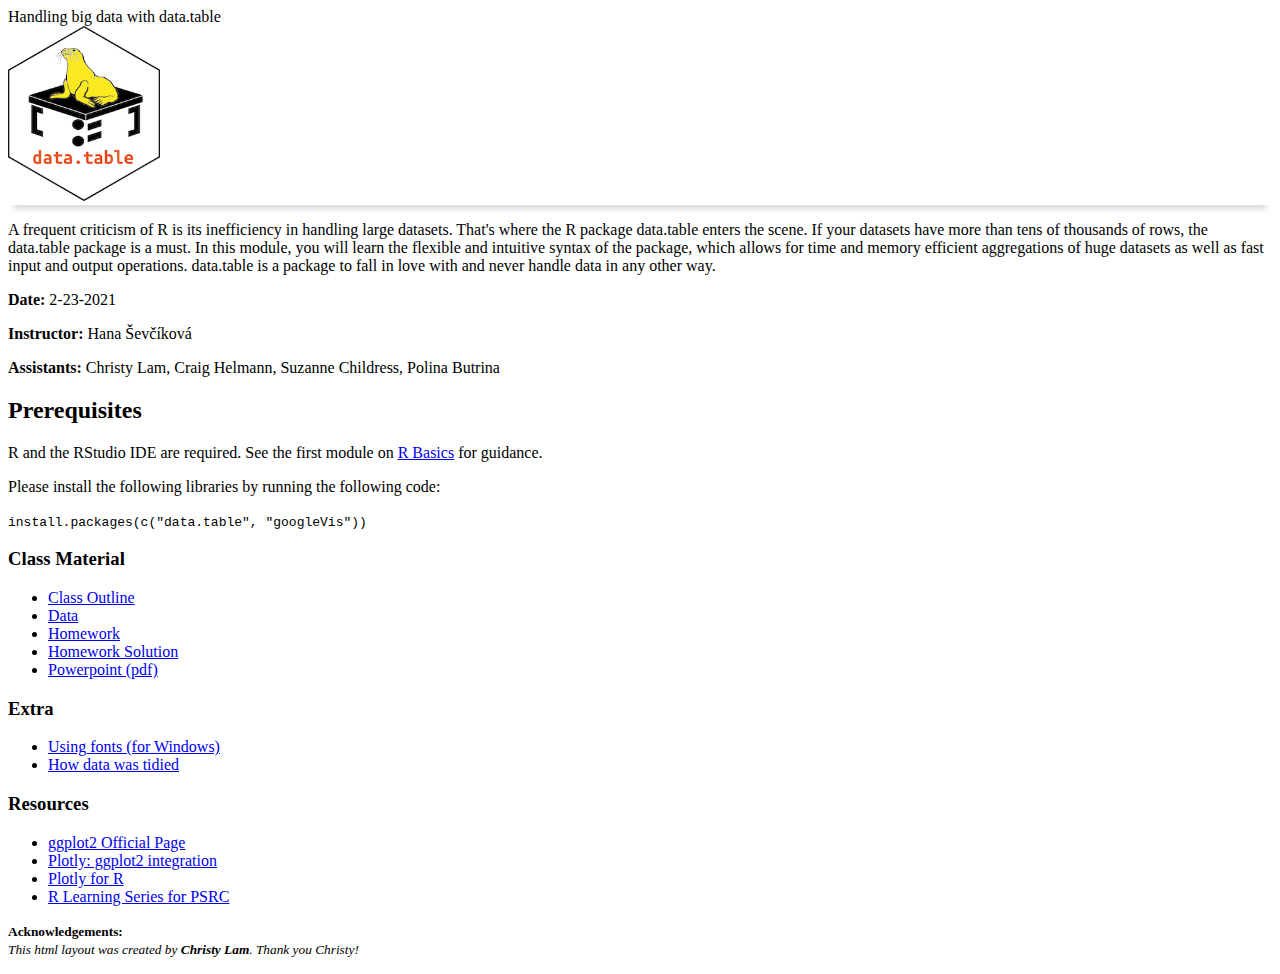
==== index.html @ 38835d44 "initial commit" ====
<!DOCTYPE html>
<html lang="en">

<head>
    <meta charset="UTF-8">
    <meta name="viewport" content="width=device-width, initial-scale=1.0">
    <link rel="stylesheet" href="https://cdn.jsdelivr.net/npm/bootstrap@4.5.3/dist/css/bootstrap.min.css" integrity="sha384-TX8t27EcRE3e/ihU7zmQxVncDAy5uIKz4rEkgIXeMed4M0jlfIDPvg6uqKI2xXr2" crossorigin="anonymous">
    <link rel="stylesheet" type="text/css" href="styles.css">
    <title>Handling big data with data.table</title>
</head>

<body>
    <div class="container">
        <header class="mb-5 one-edge-shadow">
            <div class="d-flex justify-content-between align-items-center py-3">
                <div class=display-4>Handling big data with data.table</div>
                <img width=12% src="images/logo.png" alt="data.table logo">
            </div>
        </header>
        <main>
            <div class="row">
                <div class="col-sm-4">
                    <div class="container">                    
                      <p class="lead">
			A frequent criticism of R is its inefficiency in handling large datasets. That's where the R package data.table enters the scene. If your datasets have more than tens of thousands of rows, the data.table package is a must. In this module, you will learn the flexible and intuitive syntax of the package, which allows for time and memory efficient aggregations of huge datasets as well as fast input and output operations. data.table is a package to fall in love with and never handle data in any other way.
                    </p>
                </div>
                </div>
                <div class="col-sm-8">
                    <div class="container">
                        <div class="row">
                            <section>
                                <p class="mb-0"><b>Date: </b>2-23-2021</p>
                                <p class="mb-0"><b>Instructor: </b>Hana Ševčíková</p>
                                <p><b>Assistants: </b>Christy Lam, Craig Helmann, Suzanne Childress, Polina Butrina</p>
                            </section>
                            <section>
                                <h2>Prerequisites</h2>
                                <p>
                                    R and the RStudio IDE are required. See the first module on
                                    <a href="https://psrc.github.io/r-basics-I/00-index.html" target="_blank">R Basics</a> for guidance.
                                </p>
                                <p>
                                    Please install the following libraries by running the following code:
                                <div class="d-flex justify-content-left">
                                    <code>install.packages(c("data.table", "googleVis"))</code>             
                                </div>
                                </p>
                            </section>
                        </div>
                        <div class="row">
                            <div class="col">
                                <section>
                                    <h3>Class Material</h3>
                                    <ul>
                                        <li>
                                            <a href="content/class_outline.html" target="_blank">Class Outline</a>
                                        </li>
                                        <li>
                                            <a href="https://github.com/psrc/intro-ggplot2/raw/main/data/ofm_april1_population_final_tidied.xlsx">Data</a>
                                        </li>
                                        <li>
                                            <a href="content/homework.html" data-toggle="tooltip" title="Have you done your homework?">Homework</a>
                                        </li>
                                        <li>
                                            <a href="content/homework_solution.html" data-toggle="tooltip" title="Answers and some extra notes">Homework Solution</a>
                                        </li>
                                        <li>
                                            <a href="https://github.com/psrc/intro-ggplot2/raw/main/content/intro_ggplot2.pdf">Powerpoint (pdf)</a>
                                        </li>
                                    </ul>
                                    <h3>Extra</h3>
                                    <ul>
                                        <li>
                                            <a href="content/using_fonts.html" target="_blank">Using fonts (for Windows)</a>
                                        </li>
                                        <li>
                                            <a href="content/tidy_wrangle_data.html" target="_blank">How data was tidied</a>
                                        </li>
                                    </ul>
                                </section>
                            </div>
                            <div class="col">
                                <section>
                                    <h3>Resources</h3>
                                    <ul>
                                        <li>
                                            <a href="https://ggplot2.tidyverse.org/" target="_blank">ggplot2 Official Page</a>
                                        </li>
                                        <li>
                                            <a href="https://plotly.com/ggplot2/" target="_blank">Plotly: ggplot2 integration</a>
                                        </li>
                                        <li>
                                            <a href="https://plotly.com/r/" target="_blank">Plotly for R</a>
                                        </li>
                                        <li>
                                            <a href="https://psrc.github.io/r-basics-I/" target="_blank">R Learning Series for PSRC</a>
                                        </li>
                                    </ul>
                                </section>
                            </div>
                        </div>
                </div>
                </div>
            </div>
	    <div class="row">
	      <p>
		<small><b>Acknowledgements:</b> <br/><i>This html layout was created by <b>Christy Lam</b>. Thank you Christy!</i></small>
		</p>
	    </div>
        </main>
    </div>
    <script src="https://code.jquery.com/jquery-3.5.1.slim.min.js" integrity="sha384-DfXdz2htPH0lsSSs5nCTpuj/zy4C+OGpamoFVy38MVBnE+IbbVYUew+OrCXaRkfj" crossorigin="anonymous"></script>
    <script src="https://cdn.jsdelivr.net/npm/popper.js@1.16.1/dist/umd/popper.min.js" integrity="sha384-9/reFTGAW83EW2RDu2S0VKaIzap3H66lZH81PoYlFhbGU+6BZp6G7niu735Sk7lN" crossorigin="anonymous"></script>
    <script src="https://cdn.jsdelivr.net/npm/bootstrap@4.5.3/dist/js/bootstrap.min.js" integrity="sha384-w1Q4orYjBQndcko6MimVbzY0tgp4pWB4lZ7lr30WKz0vr/aWKhXdBNmNb5D92v7s" crossorigin="anonymous"></script>
    <script>
        $( document ).ready(function() {
            $('[data-toggle="tooltip"]').tooltip({'placement': 'left'});
        });
        </script>
</body>

</html>
---- styles.css ----
.one-edge-shadow {
    -webkit-box-shadow: 0 10px 6px -6px rgb(128,128,128, .3);
       -moz-box-shadow: 0 10px 6px -6px rgb(128,128,128, .3);
            box-shadow: 0 10px 6px -6px rgb(128,128,128, .3)y;
}
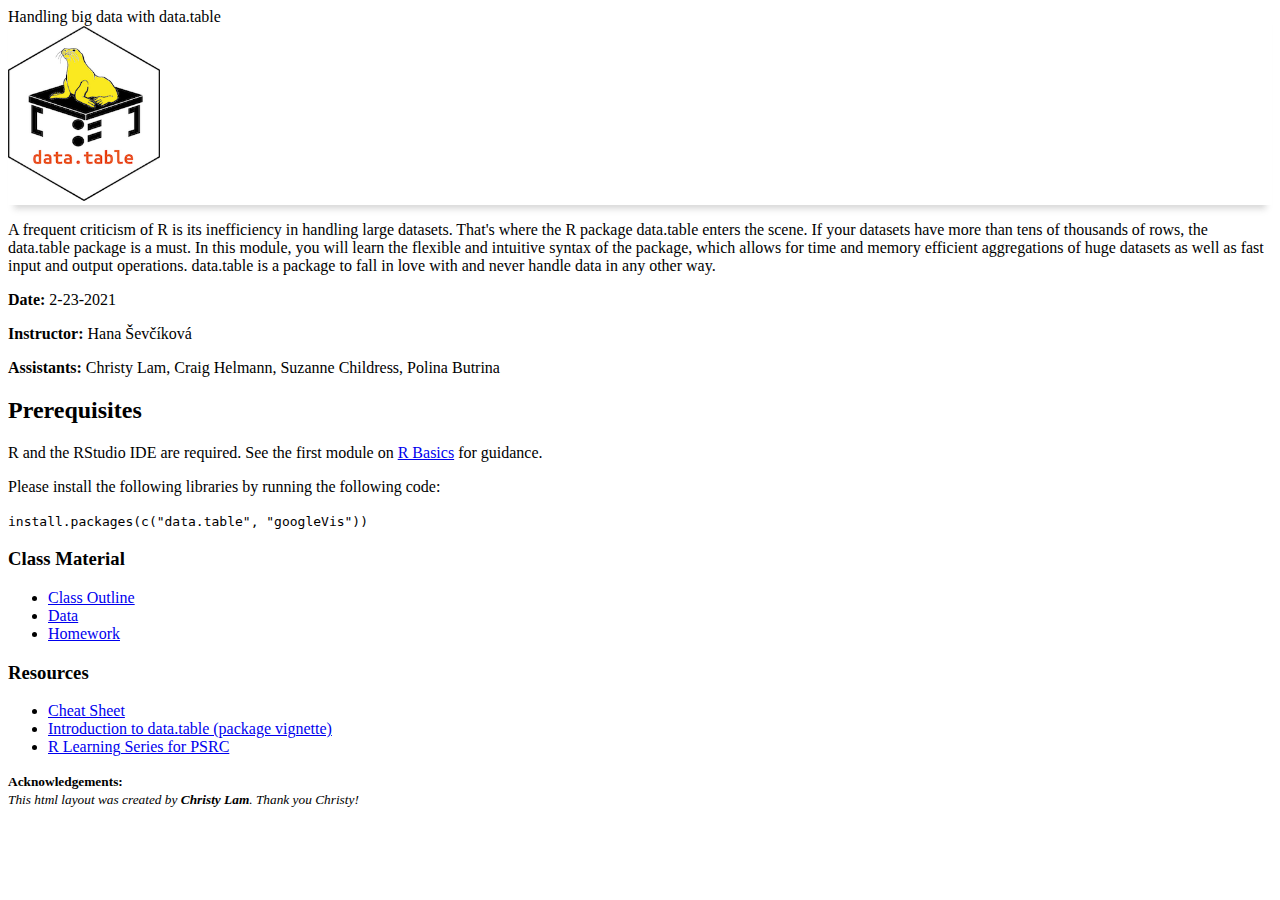
==== commit bfdaf02d: "class edited" ====
--- a/index.html
+++ b/index.html
@@ -62,21 +62,9 @@
                                         <li>
                                             <a href="content/homework.html" data-toggle="tooltip" title="Have you done your homework?">Homework</a>
                                         </li>
-                                        <li>
+                                        <!--<li>
                                             <a href="content/homework_solution.html" data-toggle="tooltip" title="Answers and some extra notes">Homework Solution</a>
-                                        </li>
-                                        <li>
-                                            <a href="https://github.com/psrc/intro-ggplot2/raw/main/content/intro_ggplot2.pdf">Powerpoint (pdf)</a>
-                                        </li>
-                                    </ul>
-                                    <h3>Extra</h3>
-                                    <ul>
-                                        <li>
-                                            <a href="content/using_fonts.html" target="_blank">Using fonts (for Windows)</a>
-                                        </li>
-                                        <li>
-                                            <a href="content/tidy_wrangle_data.html" target="_blank">How data was tidied</a>
-                                        </li>
+                                        </li>-->
                                     </ul>
                                 </section>
                             </div>
@@ -85,13 +73,10 @@
                                     <h3>Resources</h3>
                                     <ul>
                                         <li>
-                                            <a href="https://ggplot2.tidyverse.org/" target="_blank">ggplot2 Official Page</a>
+                                            <a href="https://raw.githubusercontent.com/rstudio/cheatsheets/master/datatable.pdf" target="_blank">Cheat Sheet</a>
                                         </li>
                                         <li>
-                                            <a href="https://plotly.com/ggplot2/" target="_blank">Plotly: ggplot2 integration</a>
-                                        </li>
-                                        <li>
-                                            <a href="https://plotly.com/r/" target="_blank">Plotly for R</a>
+                                            <a href="https://cran.r-project.org/web/packages/data.table/vignettes/datatable-intro.html" target="_blank">Introduction to data.table (package vignette)</a>
                                         </li>
                                         <li>
                                             <a href="https://psrc.github.io/r-basics-I/" target="_blank">R Learning Series for PSRC</a>
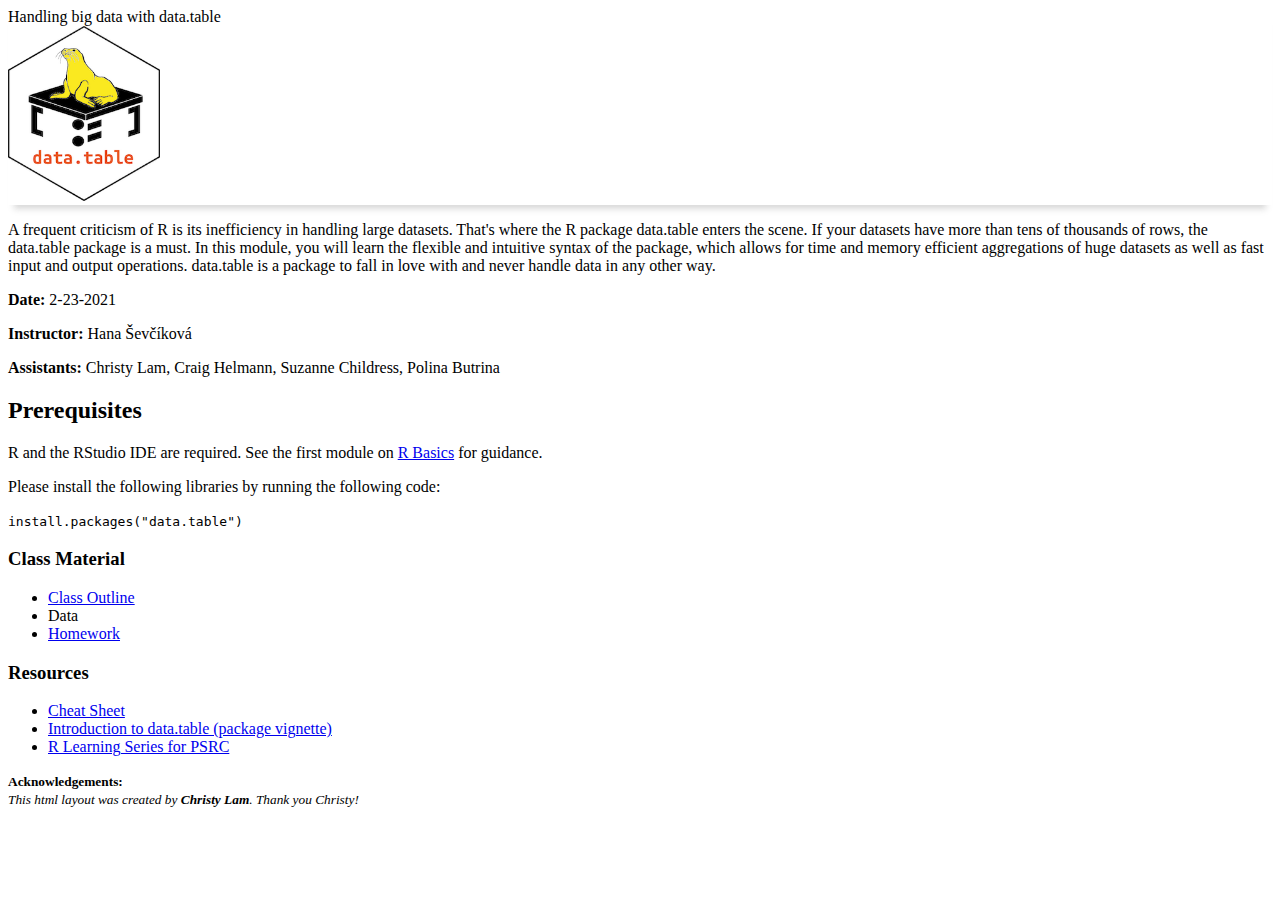
==== commit eeb081f3: "package removed" ====
--- a/index.html
+++ b/index.html
@@ -43,7 +43,7 @@
                                 <p>
                                     Please install the following libraries by running the following code:
                                 <div class="d-flex justify-content-left">
-                                    <code>install.packages(c("data.table", "googleVis"))</code>             
+                                    <code>install.packages("data.table")</code>             
                                 </div>
                                 </p>
                             </section>
@@ -57,7 +57,7 @@
                                             <a href="content/class_outline.html" target="_blank">Class Outline</a>
                                         </li>
                                         <li>
-                                            <a href="https://github.com/psrc/intro-ggplot2/raw/main/data/ofm_april1_population_final_tidied.xlsx">Data</a>
+                                            <!--<a href="https://github.com/psrc/intro-ggplot2/raw/main/data/ofm_april1_population_final_tidied.xlsx">-->Data<!--</a>-->
                                         </li>
                                         <li>
                                             <a href="content/homework.html" data-toggle="tooltip" title="Have you done your homework?">Homework</a>
@@ -67,7 +67,7 @@
                                         </li>-->
                                     </ul>
                                 </section>
-                            </div>
+                            </div> 
                             <div class="col">
                                 <section>
                                     <h3>Resources</h3>
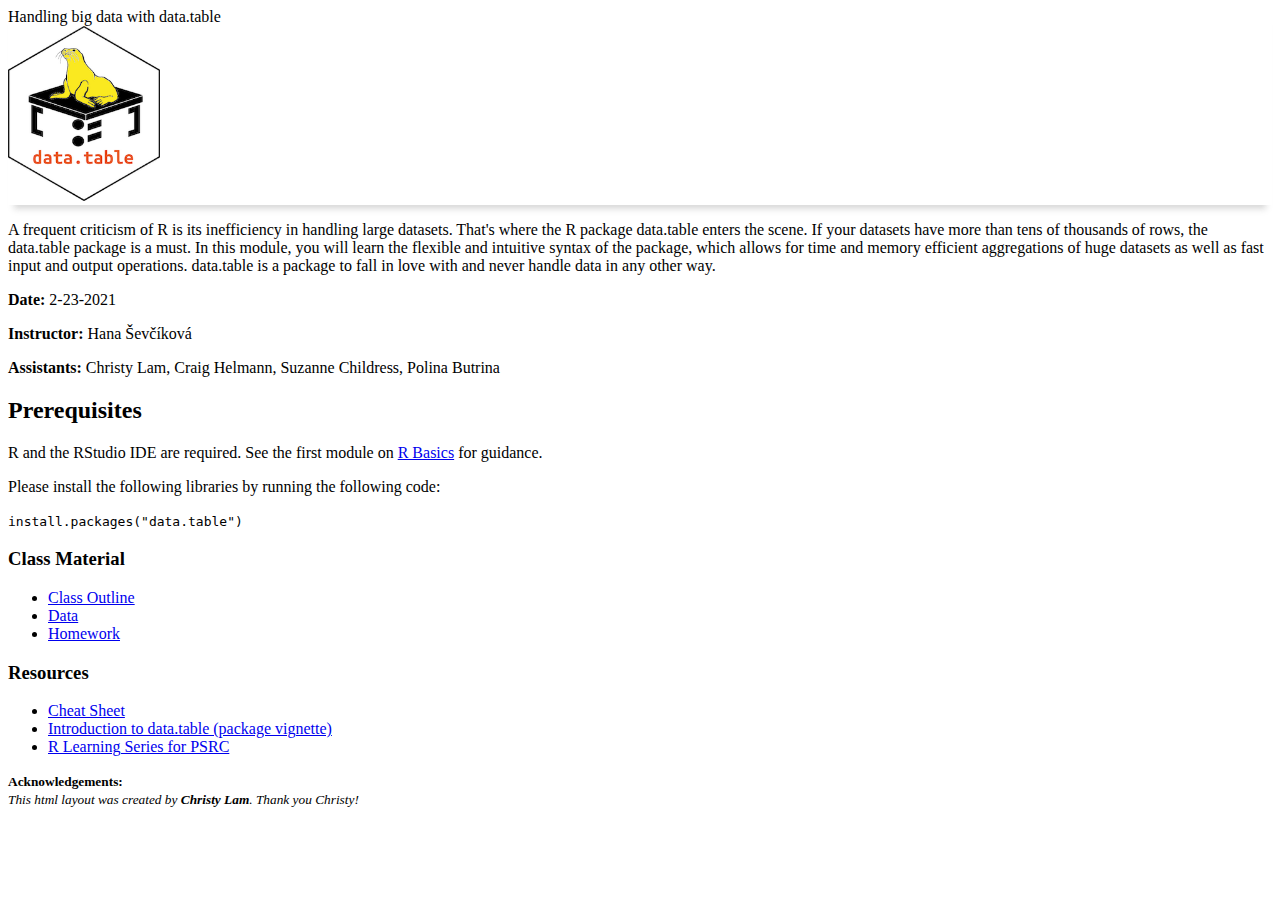
==== commit 5b25a8c0: "work on homework" ====
--- a/index.html
+++ b/index.html
@@ -57,7 +57,7 @@
                                             <a href="content/class_outline.html" target="_blank">Class Outline</a>
                                         </li>
                                         <li>
-                                            <!--<a href="https://github.com/psrc/intro-ggplot2/raw/main/data/ofm_april1_population_final_tidied.xlsx">-->Data<!--</a>-->
+                                            <a href="http://aws-linux/rworkshop2020/data-table.zip">Data</a>
                                         </li>
                                         <li>
                                             <a href="content/homework.html" data-toggle="tooltip" title="Have you done your homework?">Homework</a>
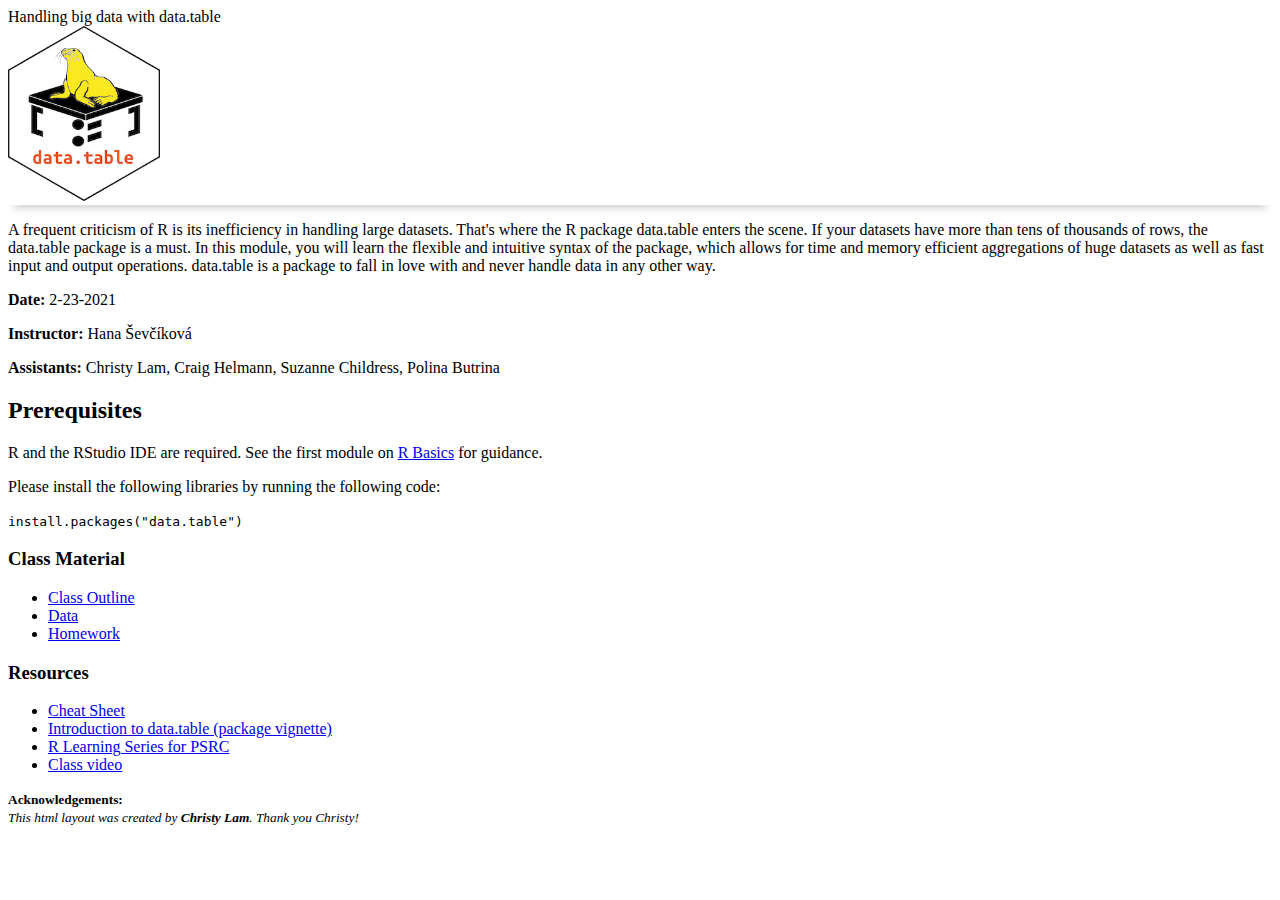
==== commit 8daf5034: "link to video added" ====
--- a/index.html
+++ b/index.html
@@ -81,6 +81,9 @@
                                         <li>
                                             <a href="https://psrc.github.io/r-basics-I/" target="_blank">R Learning Series for PSRC</a>
                                         </li>
+                                        <li>
+                                            <a href="https://aws-linux/rworkshop2020/recordings/data-table-2021-02-23/zoom_0.mp4" target="_blank">Class video</a>
+                                        </li>
                                     </ul>
                                 </section>
                             </div>
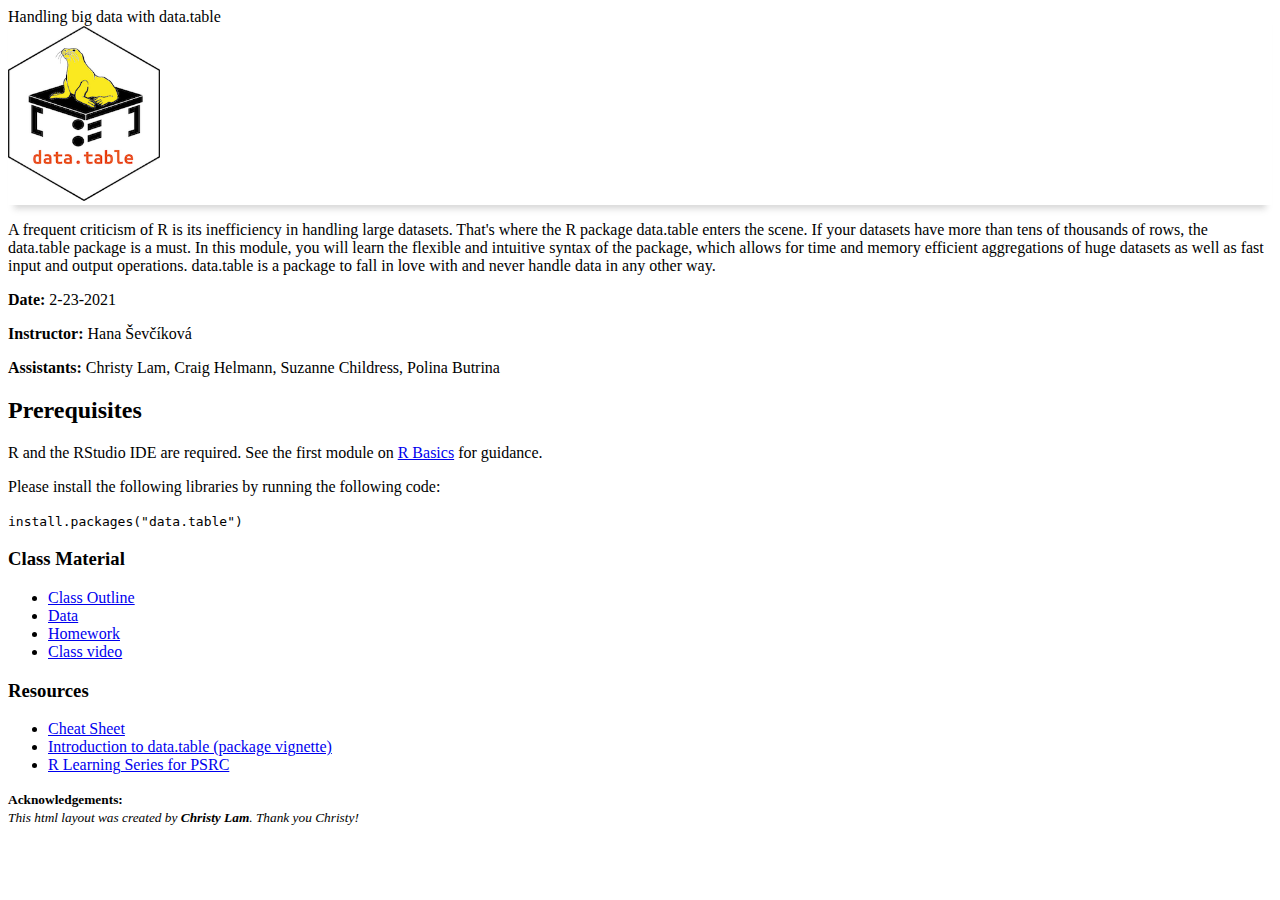
==== commit 3b12eebf: "minor edit" ====
--- a/index.html
+++ b/index.html
@@ -65,6 +65,9 @@
                                         <!--<li>
                                             <a href="content/homework_solution.html" data-toggle="tooltip" title="Answers and some extra notes">Homework Solution</a>
                                         </li>-->
+                                        <li>
+                                            <a href="https://aws-linux/rworkshop2020/recordings/data-table-2021-02-23/zoom_0.mp4" target="_blank">Class video</a>
+                                        </li>
                                     </ul>
                                 </section>
                             </div> 
@@ -80,9 +83,6 @@
                                         </li>
                                         <li>
                                             <a href="https://psrc.github.io/r-basics-I/" target="_blank">R Learning Series for PSRC</a>
-                                        </li>
-                                        <li>
-                                            <a href="https://aws-linux/rworkshop2020/recordings/data-table-2021-02-23/zoom_0.mp4" target="_blank">Class video</a>
                                         </li>
                                     </ul>
                                 </section>
